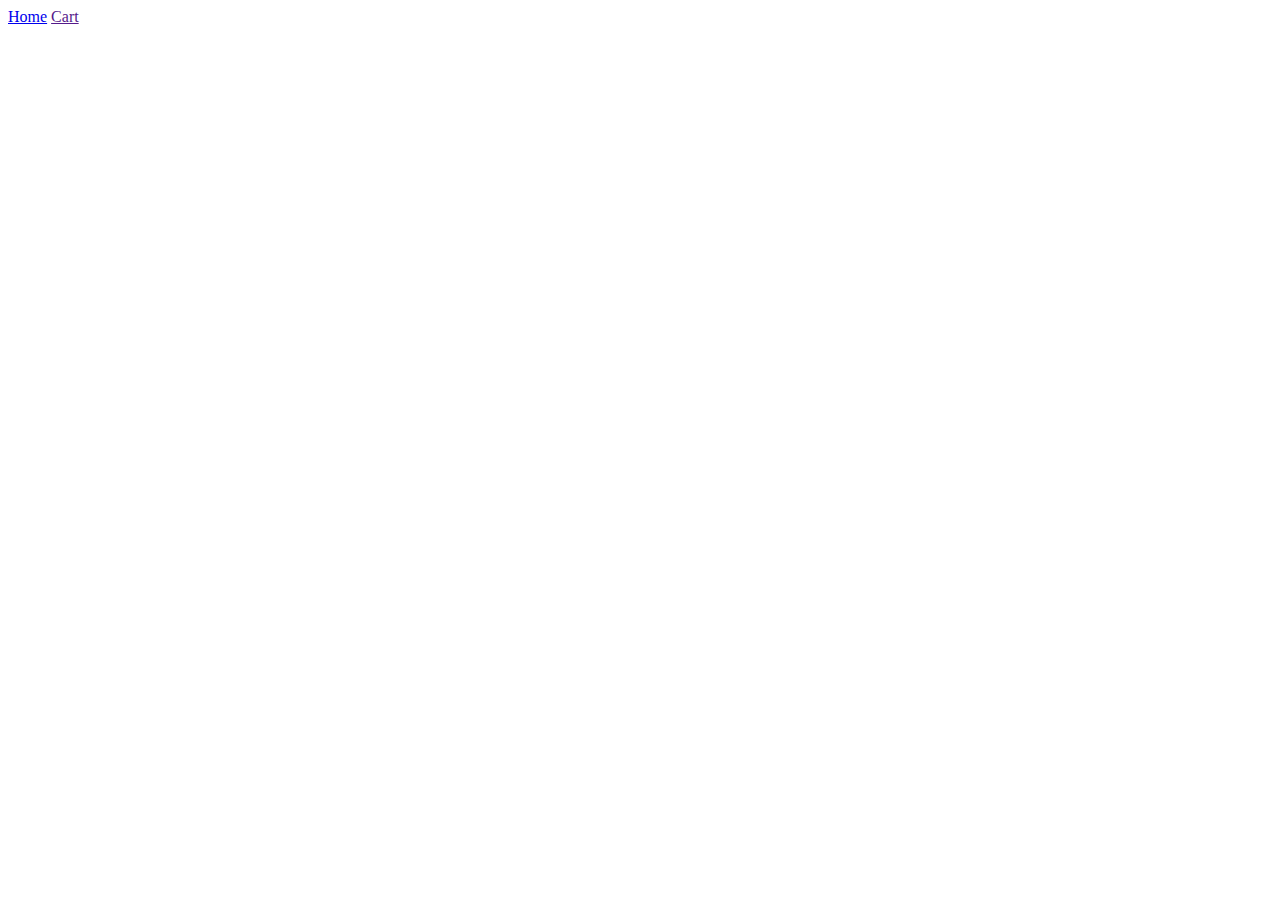
==== cart.html @ 71db2f86 "commit" ====
<!DOCTYPE html>
<html lang="en">
  <head>
    <meta charset="UTF-8" />
    <meta http-equiv="X-UA-Compatible" content="IE=edge" />
    <meta name="viewport" content="width=device-width, initial-scale=1.0" />
    <title>Document</title>
    <link
      href="https://cdn.jsdelivr.net/npm/bootstrap@5.1.3/dist/css/bootstrap.min.css"
      rel="stylesheet"
      integrity="sha384-1BmE4kWBq78iYhFldvKuhfTAU6auU8tT94WrHftjDbrCEXSU1oBoqyl2QvZ6jIW3"
      crossorigin="anonymous"
    />
    <link rel="stylesheet" href="cart.js" />
  </head>
  <body>
    <nav class="navbar navbar-light bg-light">
      <div class="container-fluid">
        <a class="nav-link" aria-current="page" href="index.html">Home</a>
        <a class="nav-link" aria-current="page" href="">Cart</a>
      </div>
    </nav>

    <div id="cart"></div>
    <!-- JavaScript Bundle with Popper -->
    <script
      src="https://cdn.jsdelivr.net/npm/bootstrap@5.1.3/dist/js/bootstrap.bundle.min.js"
      integrity="sha384-ka7Sk0Gln4gmtz2MlQnikT1wXgYsOg+OMhuP+IlRH9sENBO0LRn5q+8nbTov4+1p"
      crossorigin="anonymous"
    ></script>
    <script src="cart.js"></script>
  </body>
</html>
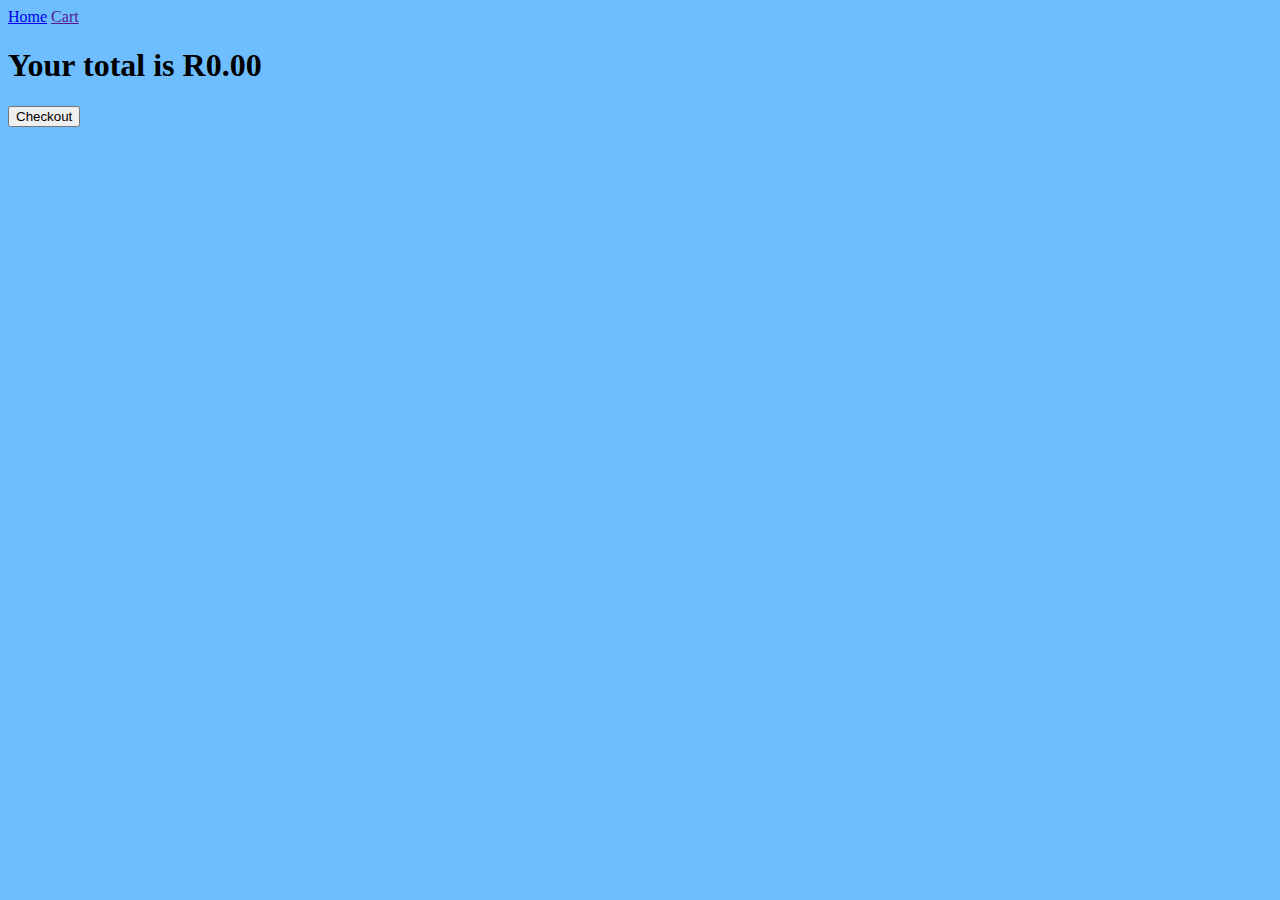
==== commit 77239697: "new changes" ====
--- a/cart.html
+++ b/cart.html
@@ -11,7 +11,7 @@
       integrity="sha384-1BmE4kWBq78iYhFldvKuhfTAU6auU8tT94WrHftjDbrCEXSU1oBoqyl2QvZ6jIW3"
       crossorigin="anonymous"
     />
-    <link rel="stylesheet" href="cart.js" />
+    <link rel="stylesheet" href="style.css" />
   </head>
   <body>
     <nav class="navbar navbar-light bg-light">
@@ -29,5 +29,6 @@
       crossorigin="anonymous"
     ></script>
     <script src="cart.js"></script>
+    <script src="index.html"></script>
   </body>
 </html>
--- a/style.css
+++ b/style.css
@@ -0,0 +1,26 @@
+body {
+  background-color: rgb(109, 189, 255);
+}
+
+#nav {
+  margin-left: 10px;
+}
+#read {
+  display: flex;
+  flex-wrap: wrap;
+  gap: 20px;
+  padding-left: 10px;
+}
+.card {
+  position: relative;
+  display: flex;
+  flex-direction: row;
+  flex-wrap: wrap;
+  width: 440px;
+  overflow: hidden;
+  border-radius: 10px;
+}
+
+.container {
+  padding: 2px 16px;
+}
